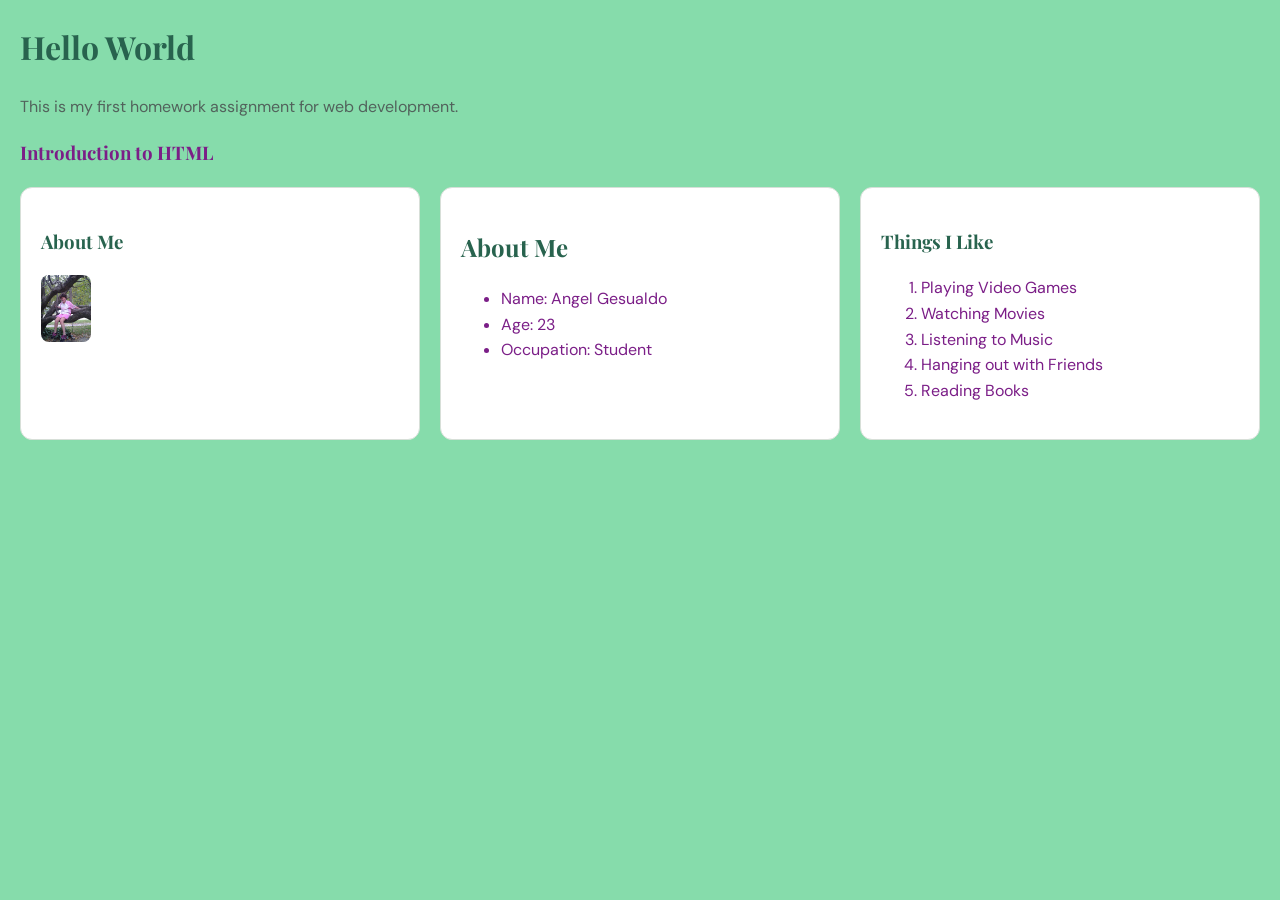
==== index.html @ 223f095c "Rename Firstwebpage.HTML to index.html" ====
<!Doctype html>
<html lang="en">
<head>
    <meta charset="UTF-8">
   <meta name="viewport" content="width=device-width, initial-scale=1.0">
         <link rel="stylesheet" href="style.css">
         <title>Homework1</title>
</head>
<body>
   <h1 id="intro">Hello World</h1>
<p>This is my first homework assignment for web development.</p>
    <h3>Introduction to HTML</h3>
    <div class="card-grid">
        <div>

            <h3 class="about">About Me</h3>
            <img 
                src="tree.jpg"
                alt="a photo of me in a tree" width="50" height="60"
            />
        </div>
        <div>
            <h2 class="about">About Me</h2>
            <ul>
                <li>Name: Angel Gesualdo</li>
                <li>Age: 23</li>
                <li>Occupation: Student</li>
            </ul>
        </div>
        <div>
            <h3 class="about">Things I Like</h3>
            <ol>
                <li>Playing Video Games</li>
                <li>Watching Movies</li>
                <li>Listening to Music</li>
                <li>Hanging out with Friends</li>
                <li>Reading Books</li>
            </ol>
        </div>
     </div>
 </body>
</html>
---- style.css ----
@import url("https://fonts.googleapis.com/css2?family=DM+Sans:wght@400;500;700&family=Playfair+Display:wght@600;700&display=swap");

body {
    margin: 20px;
    background-color: #86dcab;
    color: #7b1e87;
    font-family: "DM Sans", Arial, sans-serif;
    line-height: 1.6;
}

h1,
h2,
h3 {
    font-family: "Playfair Display", Georgia, serif;
}

#intro {
    color: #28634e;
}

p {
    color: #52635c;
}

.card-grid {
    display: grid;
    grid-template-columns: repeat(3, 1fr);
    gap: 20px;
}

.card-grid > div {
    padding: 20px;
    border: 1px solid #d7dfd8;
    border-radius: 12px;
    background-color: #ffffff;
}

.about {
    color: #28634e;
}

.card-grid img {
    display: block;
    max-width: 100%;
    height: auto;
    border-radius: 8px;
}

@media (min-width: 320px) {
    .card-grid {
        grid-template-columns: repeat(1, 1fr);
    }
}

@media (min-width: 768px) {
    .card-grid {
        grid-template-columns: repeat(2, 1fr);
    }
}

@media (min-width: 1200px) {
    .card-grid {
        grid-template-columns: repeat(3, 1fr);
    }
}
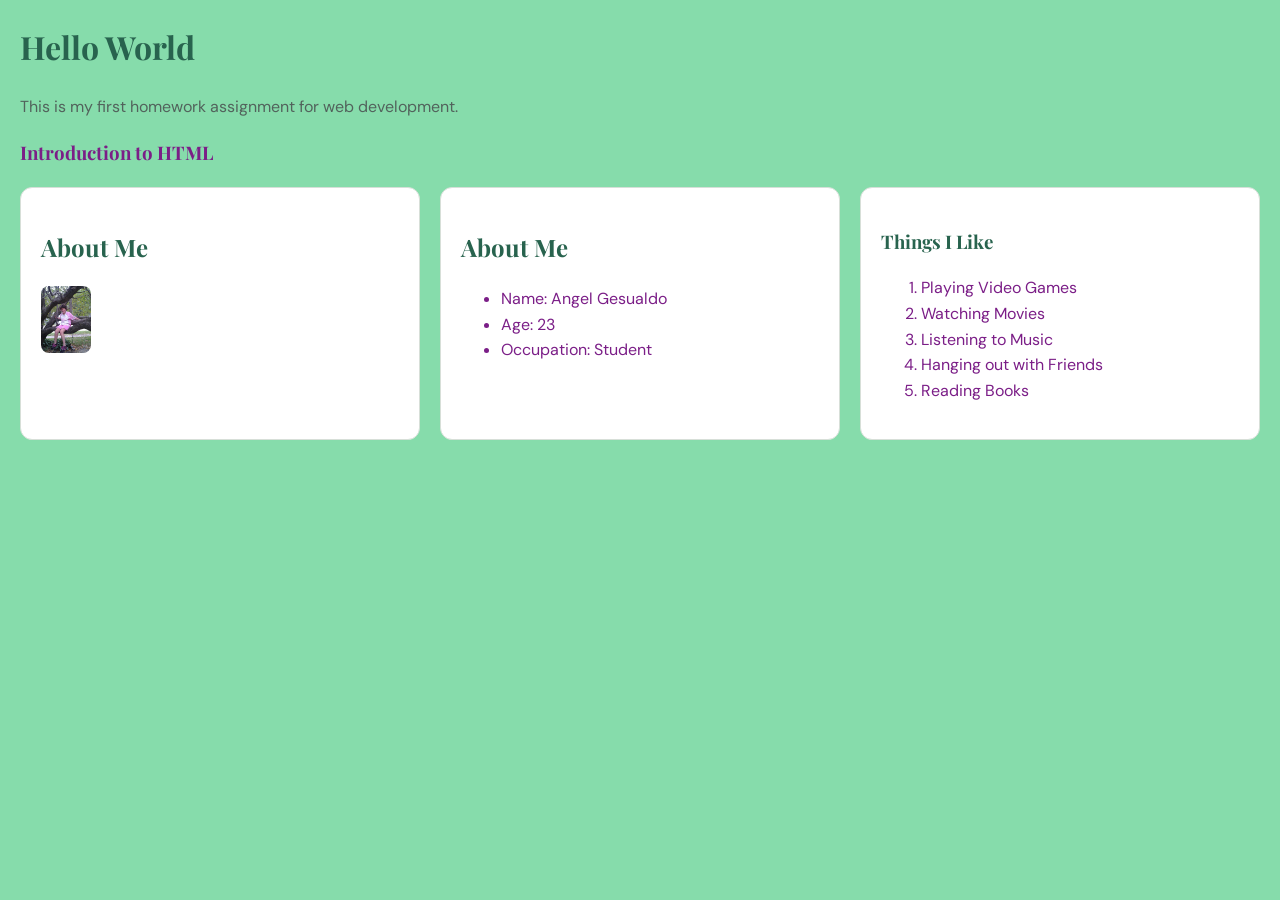
==== commit 9fa3ec23: "Fix duplicate header and clean up HTML structure Removed duplicate 'About Me' header and adjusted fo" ====
--- a/index.html
+++ b/index.html
@@ -13,7 +13,7 @@
     <div class="card-grid">
         <div>
 
-            <h3 class="about">About Me</h3>
+            <h2 class="about">About Me</h2>
             <img 
                 src="tree.jpg"
                 alt="a photo of me in a tree" width="50" height="60"
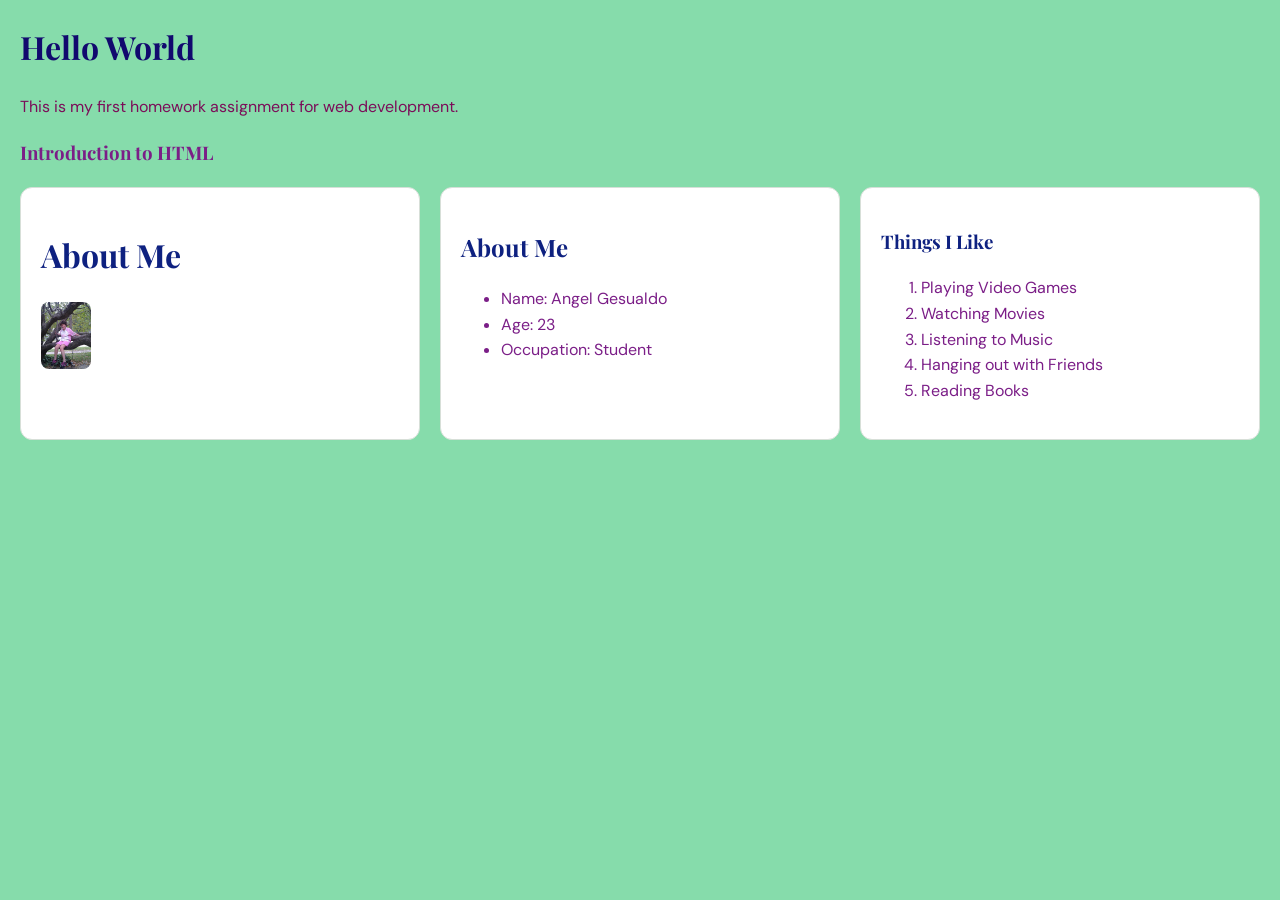
==== commit d2ed97f4: "Update header level for 'About Me' section Changed the second 'About Me' section header from h2 to h" ====
--- a/index.html
+++ b/index.html
@@ -13,7 +13,7 @@
     <div class="card-grid">
         <div>
 
-            <h2 class="about">About Me</h2>
+            <h1 class="about">About Me</h1>
             <img 
                 src="tree.jpg"
                 alt="a photo of me in a tree" width="50" height="60"
--- a/style.css
+++ b/style.css
@@ -15,11 +15,11 @@
 }
 
 #intro {
-    color: #28634e;
+    color: #11096e;
 }
 
 p {
-    color: #52635c;
+    color: #7b0e59;
 }
 
 .card-grid {
@@ -36,7 +36,7 @@
 }
 
 .about {
-    color: #28634e;
+    color: #0e2180;
 }
 
 .card-grid img {
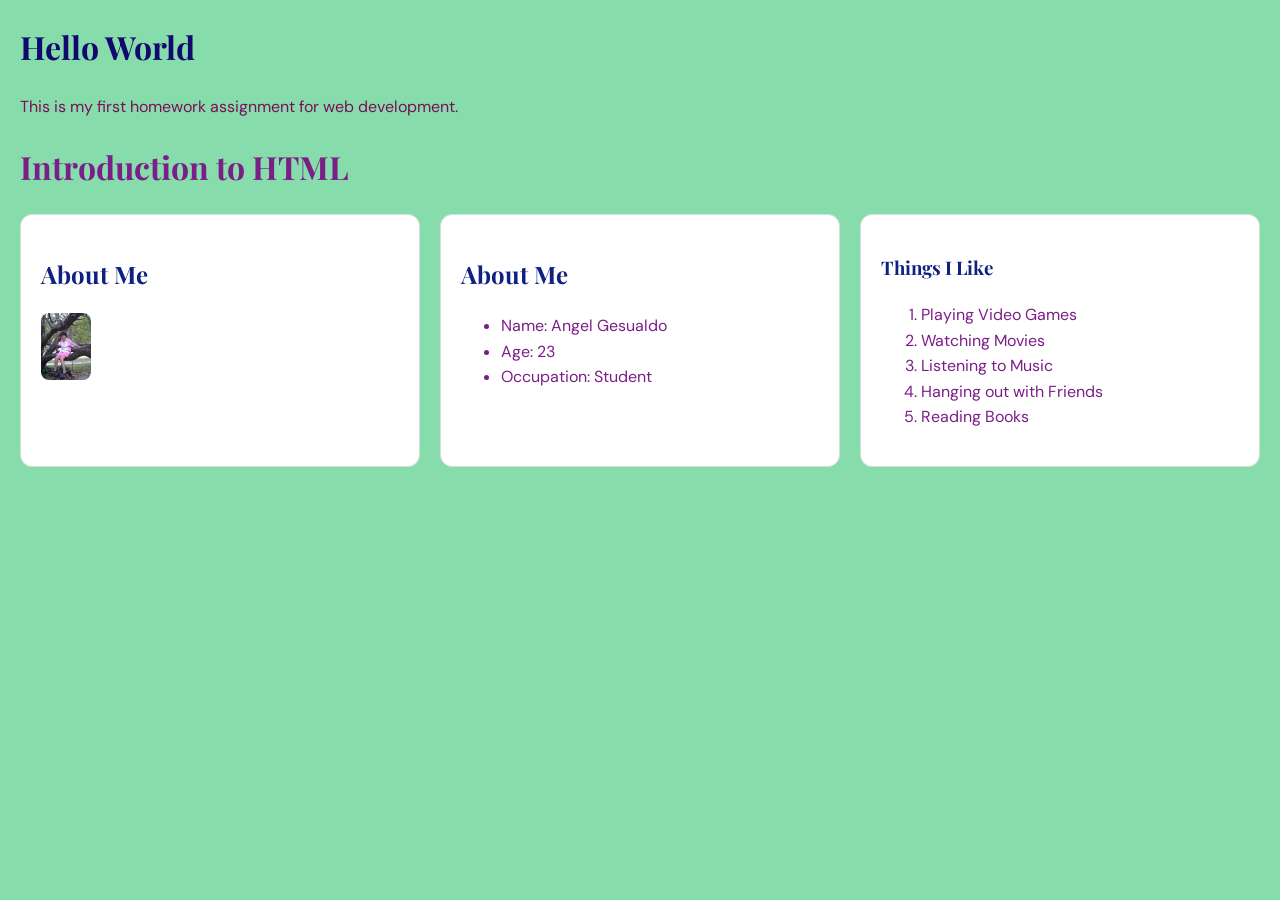
==== commit 9e70a473: "Refactor HTML structure and heading levels Changed h3 heading to h1 for 'Introduction to HTML' and u" ====
--- a/index.html
+++ b/index.html
@@ -9,11 +9,11 @@
 <body>
    <h1 id="intro">Hello World</h1>
 <p>This is my first homework assignment for web development.</p>
-    <h3>Introduction to HTML</h3>
+    <h1>Introduction to HTML</h1>
     <div class="card-grid">
         <div>
 
-            <h1 class="about">About Me</h1>
+            <h2 class="about">About Me</h2>
             <img 
                 src="tree.jpg"
                 alt="a photo of me in a tree" width="50" height="60"
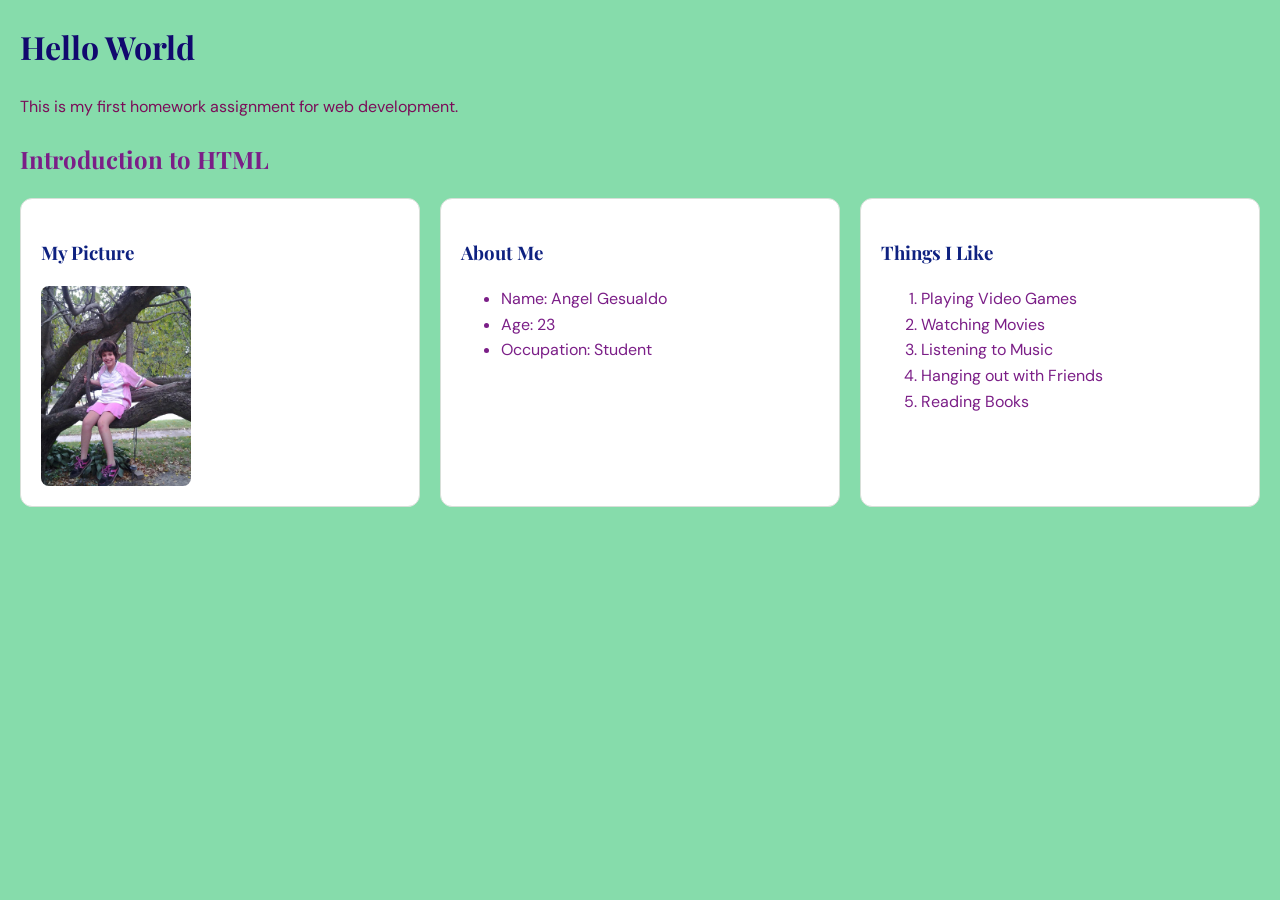
==== commit c252e3cb: "Refactor index.html for better structure and readability Updated HTML structure and improved formatt" ====
--- a/index.html
+++ b/index.html
@@ -1,32 +1,36 @@
-<!Doctype html>
+
+<!DOCTYPE html>
 <html lang="en">
 <head>
     <meta charset="UTF-8">
-   <meta name="viewport" content="width=device-width, initial-scale=1.0">
-         <link rel="stylesheet" href="style.css">
-         <title>Homework1</title>
+    <meta name="viewport" content="width=device-width, initial-scale=1.0">
+    <link rel="stylesheet" href="style.css">
+    <title>Homework1</title>
 </head>
 <body>
-   <h1 id="intro">Hello World</h1>
-<p>This is my first homework assignment for web development.</p>
-    <h1>Introduction to HTML</h1>
+    <h1 id="intro">Hello World</h1>
+
+    <p>This is my first homework assignment for web development.</p>
+
+    <h2>Introduction to HTML</h2>
+
     <div class="card-grid">
         <div>
+            <h3 class="about">My Picture</h3>
+            <img src="tree.jpg"
+                 alt="A photo of me in a tree"
+                 width="150">
+        </div>
 
-            <h2 class="about">About Me</h2>
-            <img 
-                src="tree.jpg"
-                alt="a photo of me in a tree" width="50" height="60"
-            />
-        </div>
         <div>
-            <h2 class="about">About Me</h2>
+            <h3 class="about">About Me</h3>
             <ul>
                 <li>Name: Angel Gesualdo</li>
                 <li>Age: 23</li>
                 <li>Occupation: Student</li>
             </ul>
         </div>
+
         <div>
             <h3 class="about">Things I Like</h3>
             <ol>
@@ -37,6 +41,6 @@
                 <li>Reading Books</li>
             </ol>
         </div>
-     </div>
- </body>
-</html> 
+    </div>
+</body>
+</html>
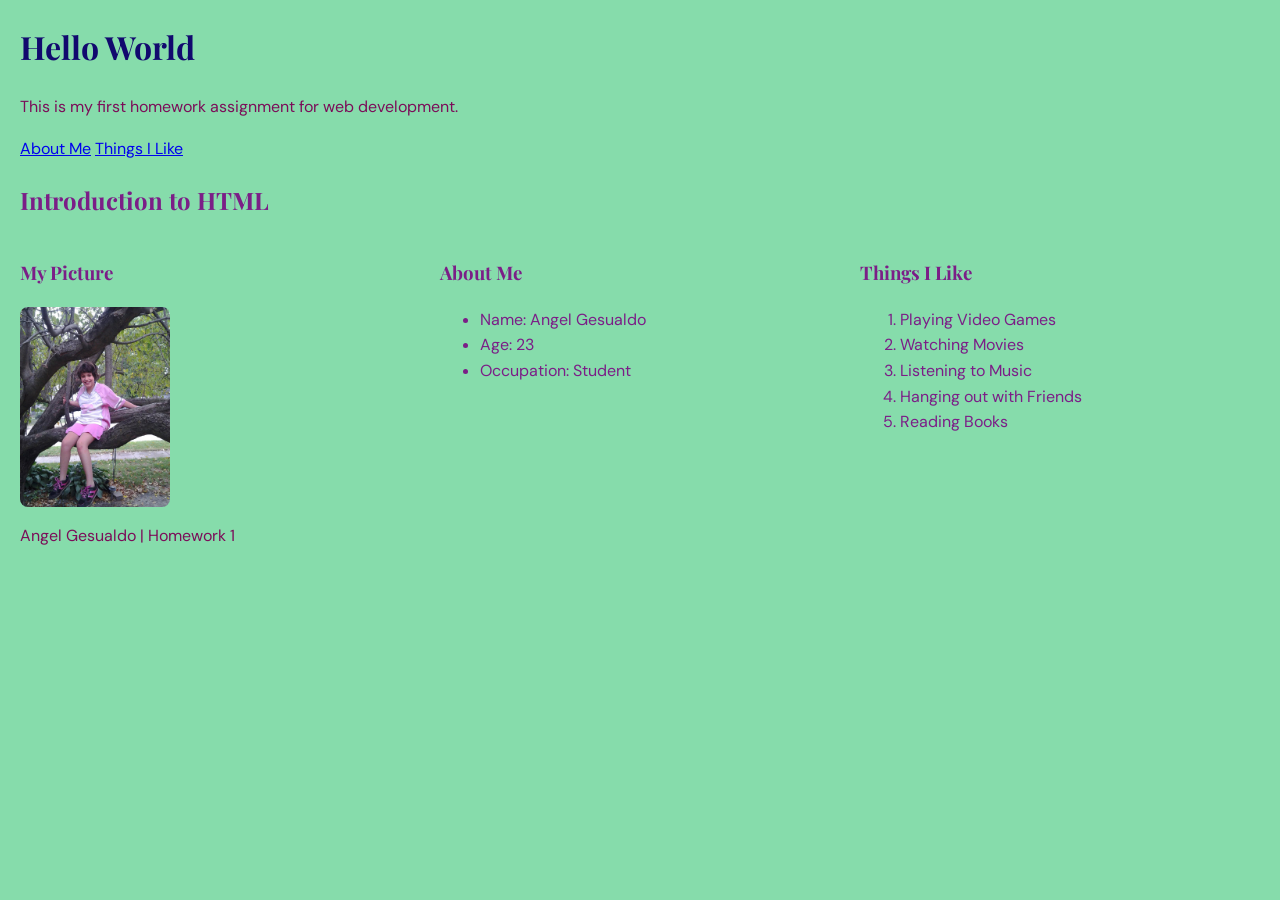
==== commit b74c3915: "Refactor index.html for better structure Added semantic HTML structure with header, nav, main, and f" ====
--- a/index.html
+++ b/index.html
@@ -1,4 +1,3 @@
-
 <!DOCTYPE html>
 <html lang="en">
 <head>
@@ -8,39 +7,55 @@
     <title>Homework1</title>
 </head>
 <body>
-    <h1 id="intro">Hello World</h1>
 
-    <p>This is my first homework assignment for web development.</p>
+    <!-- Header -->
+    <header>
+        <h1 id="intro">Hello World</h1>
+        <p>This is my first homework assignment for web development.</p>
+    </header>
 
-    <h2>Introduction to HTML</h2>
+    <!-- Navigation -->
+    <nav>
+        <a href="#about">About Me</a>
+        <a href="#likes">Things I Like</a>
+    </nav>
 
-    <div class="card-grid">
-        <div>
-            <h3 class="about">My Picture</h3>
-            <img src="tree.jpg"
-                 alt="A photo of me in a tree"
-                 width="150">
+    <!-- Main Content -->
+    <main>
+        <h2>Introduction to HTML</h2>
+
+        <div class="card-grid">
+            <section>
+                <h3>My Picture</h3>
+                <img src="tree.jpg" alt="A photo of me in a tree" width="150">
+            </section>
+
+            <section id="about">
+                <h3>About Me</h3>
+                <ul>
+                    <li>Name: Angel Gesualdo</li>
+                    <li>Age: 23</li>
+                    <li>Occupation: Student</li>
+                </ul>
+            </section>
+
+            <section id="likes">
+                <h3>Things I Like</h3>
+                <ol>
+                    <li>Playing Video Games</li>
+                    <li>Watching Movies</li>
+                    <li>Listening to Music</li>
+                    <li>Hanging out with Friends</li>
+                    <li>Reading Books</li>
+                </ol>
+            </section>
         </div>
+    </main>
 
-        <div>
-            <h3 class="about">About Me</h3>
-            <ul>
-                <li>Name: Angel Gesualdo</li>
-                <li>Age: 23</li>
-                <li>Occupation: Student</li>
-            </ul>
-        </div>
+    <!-- Footer -->
+    <footer>
+        <p>Angel Gesualdo | Homework 1</p>
+    </footer>
 
-        <div>
-            <h3 class="about">Things I Like</h3>
-            <ol>
-                <li>Playing Video Games</li>
-                <li>Watching Movies</li>
-                <li>Listening to Music</li>
-                <li>Hanging out with Friends</li>
-                <li>Reading Books</li>
-            </ol>
-        </div>
-    </div>
 </body>
 </html>
